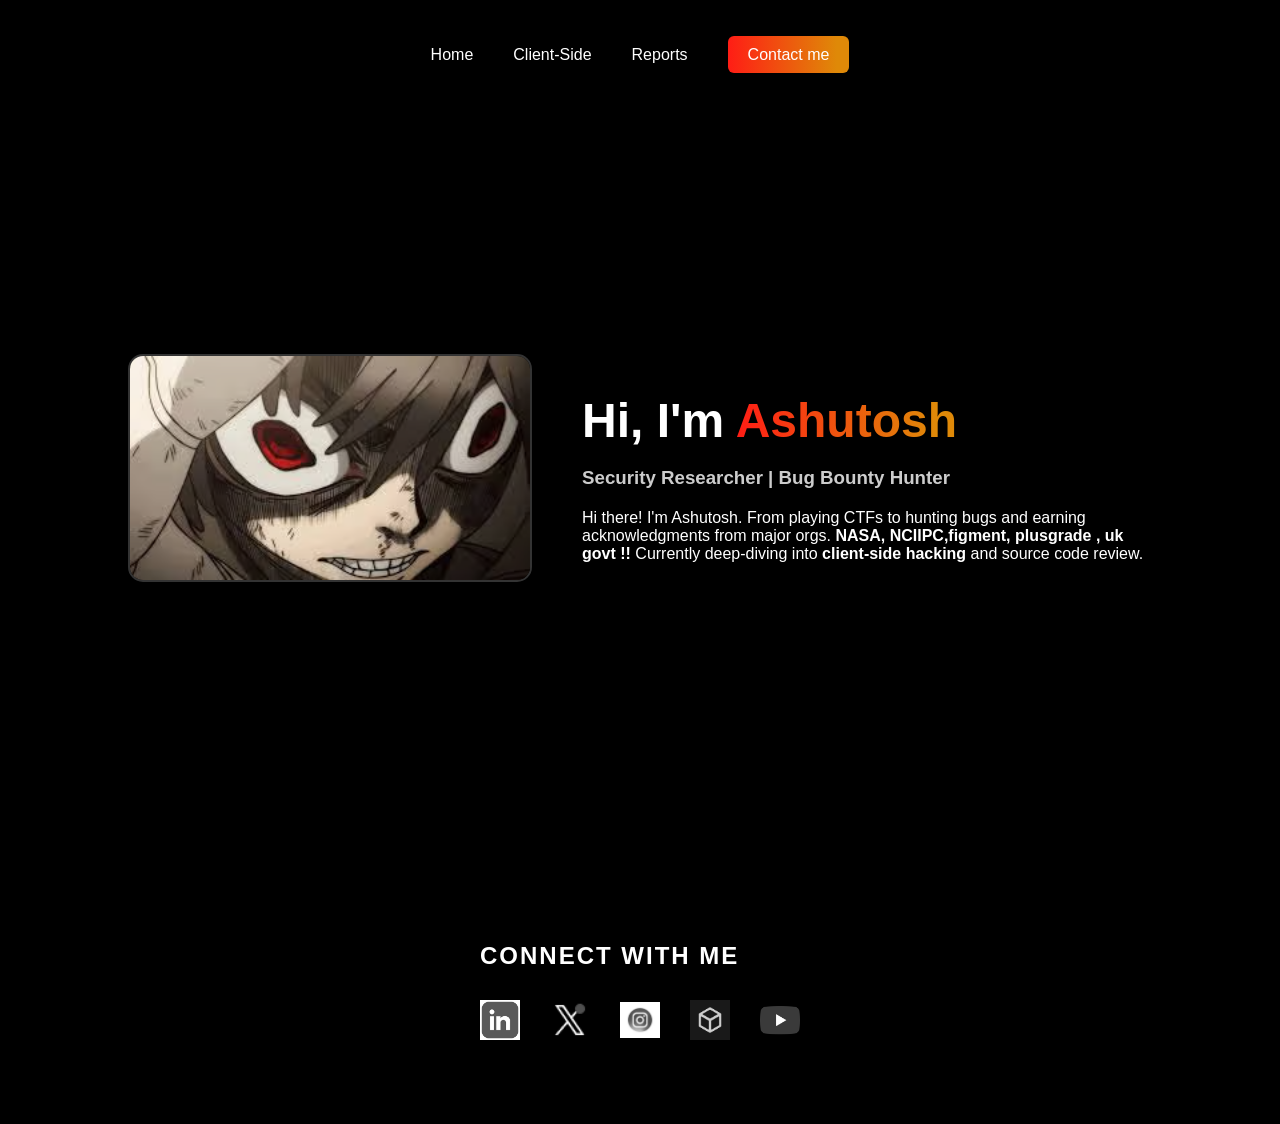
==== index.html @ ce7d2925 "Update index.html" ====
<!DOCTYPE html>
<html lang="en">
<head>
    <meta charset="UTF-8">
    <meta name="viewport" content="width=device-width, initial-scale=1.0">
    <link rel="stylesheet" href="dinner.css">
    <title>itsmeashu | Portfolio</title>
</head>
<body>

    <nav>
        <ul class="nav-links">
            <li><a href="/index.html">Home</a></li>
            <li><a href="/cs.html">Client-Side</a></li>
            <li><a href="#projects">Reports</a></li>
            <li><a href="#contact" class="contact">Contact me</a></li> 
        </ul>
    </nav>

    <header id="home" class="hero">
        <div class="hero-container">
            <div class="hero-img">
                <img src="anime1.png" alt="Ashutosh">
            </div>
            <div class="hero-text">
                <h1>Hi, I'm <span class="gradient-text">Ashutosh</span></h1>
                <h3>Security Researcher | Bug Bounty Hunter</h3>
                <p>
                    Hi there! I'm Ashutosh. From playing CTFs to hunting bugs and earning acknowledgments from major orgs. <strong>NASA, NCIIPC,figment, plusgrade , uk govt !!</strong> 
                    Currently deep-diving into <strong>client-side hacking</strong> and source code review.
                </p>
            </div>
        </div>
    </header>
    


<footer>
        <section id="contact" >
        <div class="container-center-stuff">
            <h4>Connect With Me</h4>
            <div class="social-icons">
                <a href="https://www.linkedin.com/in/ashutosh-munde/" target="_blank"><img src="linkedin.png" alt="LinkedIn"></a>
                <a href="https://x.com/6173687561646d6" target="_blank"><img src="twitter.png" alt="Twitter"></a>
                <a href="https://www.instagram.com/itemeash/" target="_blank"><img src="instagram.png" alt="Instagram"></a>
                <a href="https://app.hackthebox.com/users/1570452" target="_blank"><img src="hackthebox.png" alt="HTB"></a>
                <a href="https://www.youtube.com/@0x16x16" target="_blank"><img src="youtube.png" alt="YouTube"></a>
            </div>
        </div>
    </section>
</footer>

</body>
</html>
---- dinner.css ----
body {
    background-color: black;
    margin: 0;
    color: white;
    font-family: 'Segoe UI', sans-serif;
}

/* Navbar Fix */
.nav-links {
    display: flex;
    gap: 40px;
    justify-content: center;
    align-items: center;
    padding: 30px 0;
    list-style: none;
}

.nav-links a {
    color: white;
    text-decoration: none;
    font-weight: 500;
}

/* This targets the links inside your nav-links */
.nav-links a {
    transition: 0.3s; /* This makes the color change smooth, not instant */
}

/* This is the magic part for the hover */
.nav-links a:hover {
    background: linear-gradient(270deg, #DF8908 10%, #ff1d15 100%);
    -webkit-background-clip: text; /* Clips the gradient to the text only */
    -webkit-text-fill-color: transparent; /* Makes the original white color disappear */
    transform: translateY(-2px); /* Optional: makes the link pop up slightly */
}

/* We don't want the gradient effect on the "Contact me" button because it's already a solid button */
.nav-links a.contact:hover {
    -webkit-text-fill-color: white; /* Keeps the text white on the button */
    opacity: 0.9; /* Makes the button slightly fade when hovered */
}

/* 1. This handles the Home, Client-Side, and Reports links */
.nav-links a:not(.contact):hover {
    background: linear-gradient(270deg, #DF8908 10%, #ff1d15 100%);
    -webkit-background-clip: text;
    -webkit-text-fill-color: transparent;
    transition: 0.3s;
}

/* 2. This handles the "Contact me" button specifically */
.nav-links a.contact:hover {
    background: linear-gradient(270deg, #ff1d15 10%, #DF8908 100%); /* Flips the gradient direction */
    -webkit-text-fill-color: white; /* Forces text to stay white */
    opacity: 1; /* Ensures it doesn't fade out */
    transform: scale(1.05); /* Makes the button grow slightly instead of disappearing */
    transition: 0.3s;
}
.contact {
    background: linear-gradient(270deg, #DF8908 10%, #ff1d15 100%);
    padding: 10px 20px;
    border-radius: 6px;
}

/* Gradient Text Effect */
.gradient-text {
    background: linear-gradient(270deg, #DF8908 10%, #ff1d15 100%);
    -webkit-background-clip: text;
    -webkit-text-fill-color: transparent;
}

/* --- THE SIDE-BY-SIDE FIX --- */

.hero {
    display: flex;
    justify-content: center;
    align-items: center;
    min-height: 80vh; /* Adjust height based on screen */
    padding: 0 10%;   /* Proper spacing from sides */
}

.hero-container {
    display: flex;       /* This puts items in a row */
    align-items: center; /* Aligns them vertically in the center */
    gap: 50px;           /* Space between image and text */
    max-width: 1100px;
}

.hero-img img {
    width: 400px;
    border-radius: 15px;
    border: 2px solid #333;
    /* This makes the glow appear smoothly */
    transition: transform 0.3s ease, filter 0.3s ease; 
}

.hero-img img:hover {
    transform: scale(1.02); /* Makes the image pop out slightly */
    
    /* This creates the Yellow to Red glow effect */
    /* Syntax: drop-shadow(offset-x offset-y blur-radius color) */
    filter: drop-shadow(0 0 15px #DF8908) drop-shadow(0 0 30px #ff1d15);
}

.hero-text {
    max-width: 600px;    /* Keeps text from stretching too wide */
    text-align: left;    /* Ensures text stays aligned left */
}

.hero-text h1 {
    font-size: 3rem;
    margin-bottom: 10px;
}

.hero-text h3 {
    color: #ccc;
    margin-bottom: 20px;
}


.hero-text:hover {
    background: linear-gradient(270deg, #DF8908 10%, #ff1d15 100%);
    -webkit-background-clip: text; /* Clips the gradient to the text only */
    -webkit-text-fill-color: transparent; /* Makes the original white color disappear */
    transform: translateY(-2px); /* Optional: makes the link pop up slightly */
}

.research-content {
    display: flex;         /* Puts image and text in a row */
    align-items: center;   /* Centers them vertically */
    gap: 20px;             /* Space between image and text */
    background: #111;      /* Dark background for the box */
    padding: 20px;
    border-radius: 10px;
    margin-top: 40px;
}
.research-content {
    display: flex;         /* Puts image and text in a row */
    align-items: center;   /* Centers them vertically */
    gap: 20px;             /* Space between image and text */
    background: #111;      /* Dark background for the box */
    padding: 20px;
    border-radius: 10px;
    margin-top: 40px;
}

#contact {
    display: flex;
    flex-direction: column; /* This stacks the "Connect With Me" text ON TOP of the icons */
    justify-content: center; /* Centers vertically */
    align-items: center;     /* Centers horizontally */
    padding: 80px 0;         /* Gives the section some breathing room */
    background-color: #000;  /* Keeps it dark */
}

.container-center-stuff h4 {
    font-size: 24px;
    margin-bottom: 30px;
    color: white;
    letter-spacing: 2px;
    text-transform: uppercase;
    
}

.social-icons {
    display: flex;
    gap: 30px;              /* Equal space between each icon */
    justify-content: center;
    align-items: center;
}

.social-icons img {
    width: 40px;            /* Set a uniform size for all icons */
    transition: 0.4s ease;  /* Smooth transition for the hover effect */
    filter: grayscale(100%); /* Makes them look "stealthy" until hovered */
}

/* --- THE COOL HOVER EFFECT --- */
.social-icons img:hover {
    filter: grayscale(0%);  /* Brings back the original color */
    transform: scale(1.3);   /* Makes the icon grow slightly */
    filter: drop-shadow(0 0 10px #ff1d15); /* Adds a red neon glow */
}

.container-center-stuff h4:hover{
background: linear-gradient(270deg, #DF8908 10%, #ff1d15 100%);
    -webkit-background-clip: text; /* Clips the gradient to the text only */
    -webkit-text-fill-color: transparent; /* Makes the original white color disappear */
    transform: translateY(-2px); /* Optional: makes the link pop up slightly */
}
@keyframes pulseGlow {
    0% { filter: drop-shadow(0 0 30px rgb(75, 128, 0)); }
    50% { filter: drop-shadow(0 0 40px #ff1d15); }
    100% { filter: drop-shadow(0 0 50px Yellow); }
}

.hero-img img:hover {
    animation: pulseGlow 1.5s infinite ease-in-out;
}

/* Container for the page content */
.container {
    padding: 60px 10%;
    max-width: 1100px;
    margin: 0 auto;
}

/* Page Title Styling */
.section-title {
    text-align: center;
    font-size: 2.5rem;
    margin-bottom: 50px;
}

/* --- BLOG CARD STYLE --- */
.blog-card {
    background: #161b22; /* Slightly lighter than pure black */
    padding: 40px;
    border-radius: 15px;
    border: 1px solid #30363d;
    text-align: center;
    margin-bottom: 40px;
    transition: transform 0.3s ease;
}

.blog-card:hover {
    transform: translateY(-5px);
    border-color: #DF8908; /* Glows on hover */
}

.blog-link {
    font-size: 1.8rem;
    color: #58a6ff;
    text-decoration: none;
    font-weight: bold;
    display: block;
    margin-bottom: 15px;
}

.solution-btn {
    display: inline-block;
    margin-top: 20px;
    padding: 12px 25px;
    background: linear-gradient(270deg, #DF8908, #ff1d15);
    color: white;
    text-decoration: none;
    border-radius: 8px;
    font-weight: bold;
}

/* --- RESEARCHER HIGHLIGHT (Side-by-Side) --- */
.research-content {
    display: flex;         /* Image on left, text on right */
    align-items: center;   /* Center them vertically */
    gap: 30px;
    background: #0d1117;
    padding: 25px;
    border-radius: 12px;
    border-left: 5px solid #ff1d15; /* Cool accent border */
}

.research-img {
    width: 150px;
    border-radius: 10px;
    transition: 0.3s;
}

.research-img:hover {
    filter: drop-shadow(0 0 10px #DF8908);
}

.research-text p {
    font-size: 1.2rem;
    margin-bottom: 10px;
    color: #c9d1d9;
}

.research-text a {
    color: #58a6ff;
    text-decoration: none;
    font-weight: bold;
}

.research-text a:hover {
    text-decoration: underline;
}
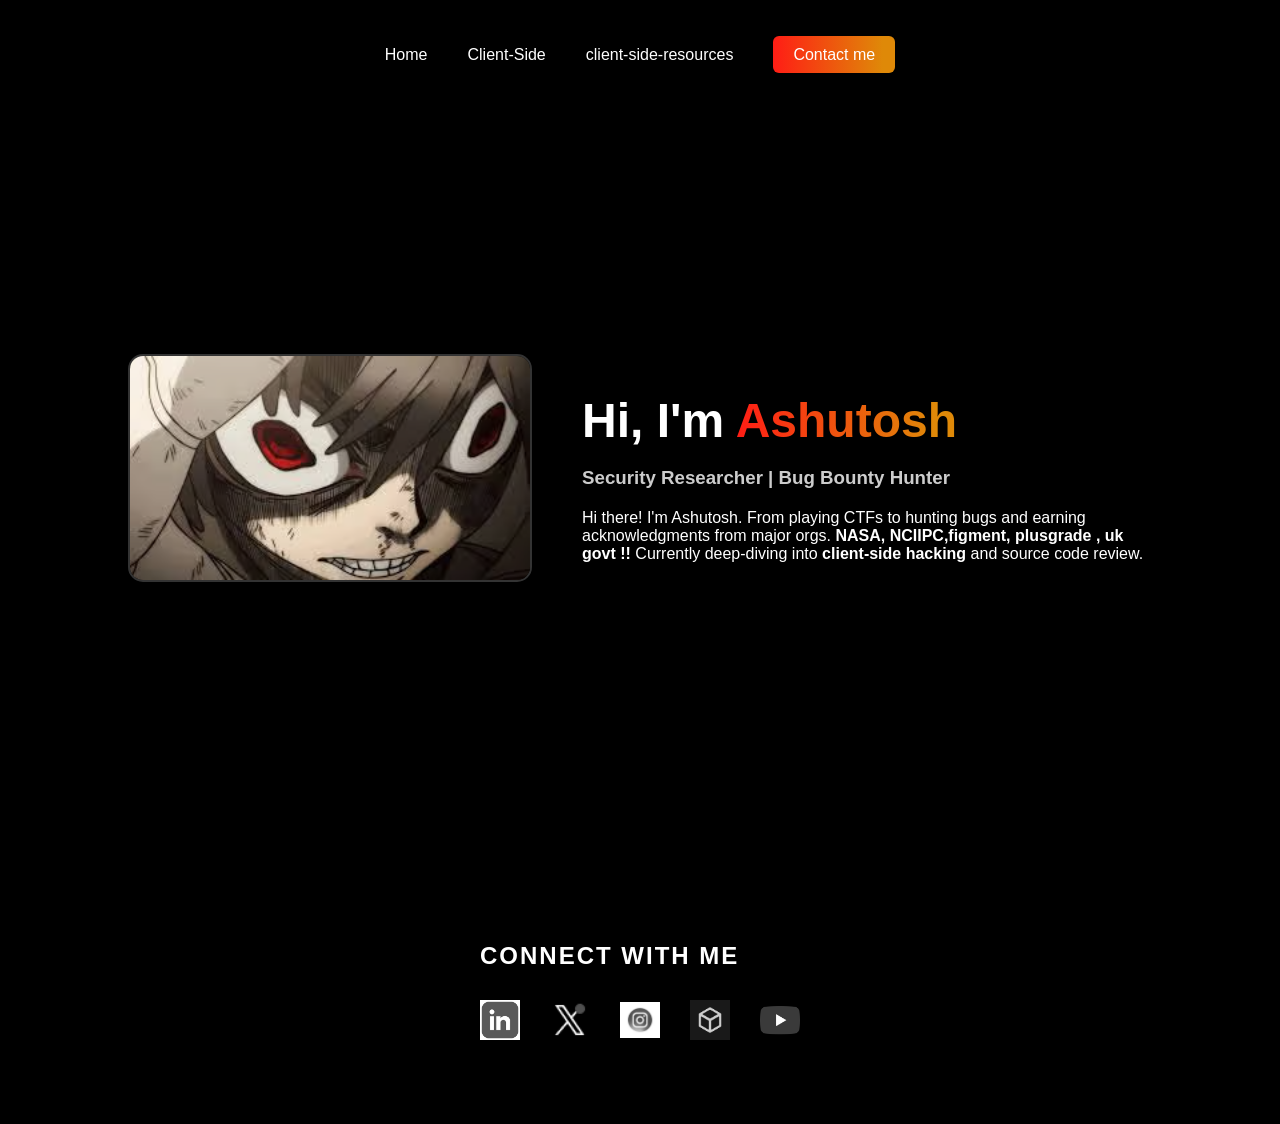
==== commit 3ad01dd1: "Update index.html" ====
--- a/index.html
+++ b/index.html
@@ -10,10 +10,10 @@
 
     <nav>
         <ul class="nav-links">
-            <li><a href="/index.html">Home</a></li>
-            <li><a href="/cs.html">Client-Side</a></li>
-            <li><a href="#projects">Reports</a></li>
-            <li><a href="#contact" class="contact">Contact me</a></li> 
+            <li><a href="index.html">Home</a></li>
+            <li><a href="cs.html">Client-Side</a></li>
+            <li><a href="client-side-resources.html">client-side-resources</a></li>
+            <li><a href="#contact" class="contact">Contact me</a></li>
         </ul>
     </nav>
 
@@ -56,3 +56,10 @@
 
 
 
+
+
+
+
+
+
+
--- a/dinner.css
+++ b/dinner.css
@@ -82,7 +82,7 @@
 .hero-container {
     display: flex;       /* This puts items in a row */
     align-items: center; /* Aligns them vertically in the center */
-    gap: 50px;           /* Space between image and text */
+    gap: 50px;       /* Space between image and text */
     max-width: 1100px;
 }
 
@@ -149,8 +149,7 @@
     flex-direction: column; /* This stacks the "Connect With Me" text ON TOP of the icons */
     justify-content: center; /* Centers vertically */
     align-items: center;     /* Centers horizontally */
-    padding: 80px 0;         /* Gives the section some breathing room */
-    background-color: #000;  /* Keeps it dark */
+    padding: 80px 0;         /* Gives the section some breathing room */  /* Keeps it dark */
 }
 
 .container-center-stuff h4 {
@@ -175,7 +174,7 @@
     filter: grayscale(100%); /* Makes them look "stealthy" until hovered */
 }
 
-/* --- THE COOL HOVER EFFECT --- */
+
 .social-icons img:hover {
     filter: grayscale(0%);  /* Brings back the original color */
     transform: scale(1.3);   /* Makes the icon grow slightly */
@@ -248,7 +247,7 @@
     font-weight: bold;
 }
 
-/* --- RESEARCHER HIGHLIGHT (Side-by-Side) --- */
+
 .research-content {
     display: flex;         /* Image on left, text on right */
     align-items: center;   /* Center them vertically */
@@ -284,3 +283,119 @@
 .research-text a:hover {
     text-decoration: underline;
 }
+
+
+body {
+    /* 1. Image ka path */
+    background-image: url('/sakamoto.webp'); 
+
+    /* 2. Image ko stretch hone se bachata hai aur poora area cover karta hai */
+    background-size: cover; 
+
+    /* 3. Image ko center mein rakhta hai */
+    background-position: center; 
+
+    /* 4. Image ko repeat hone se rokta hai agar screen badi ho */
+    background-repeat: no-repeat; 
+
+    /* 5. Scroll karne par image peeche fix rahegi (Optional, looks pro) */
+    background-attachment: fixed; 
+}
+
+ .wow{
+    /* 1. Image ka path */
+    background-image: url('/jj.avif'); 
+
+    /* 2. Image ko stretch hone se bachata hai aur poora area cover karta hai */
+    background-size: cover; 
+
+    /* 3. Image ko center mein rakhta hai */
+    background-position: center; 
+
+    /* 4. Image ko repeat hone se rokta hai agar screen badi ho */
+    background-repeat: no-repeat; 
+
+    /* 5. Scroll karne par image peeche fix rahegi (Optional, looks pro) */
+    background-attachment: fixed; 
+}
+/* Section Container */
+.client-side-writeups {
+    padding: 60px 20px;
+    max-width: 1000px;
+    margin: 0 auto;
+    text-align: center;
+}
+
+.writeups-header h1 {
+    font-size: 2.5rem;
+    margin-bottom: 40px;
+    letter-spacing: 2px;
+}
+
+.writeups-header span {
+    color: #DF8908; /* Your theme orange color */
+}
+
+/* Flexbox Layout for Cards */
+.writeups-container {
+    display: flex;
+    flex-direction: column;
+    gap: 20px;
+}
+
+/* Writeup Card Styling */
+.writeup-card {
+    background: rgba(22, 27, 34, 0.8); /* Semi-transparent dark */
+    border: 1px solid #30363d;
+    padding: 25px;
+    border-radius: 12px;
+    text-decoration: none;
+    color: #c9d1d9;
+    display: flex;
+    align-items: center;
+    gap: 20px;
+    transition: all 0.3s ease;
+    text-align: left;
+    position: relative;
+    overflow: hidden;
+}
+
+/* Hover Effect */
+.writeup-card:hover {
+    transform: translateX(10px);
+    border-color: #DF8908;
+    background: #1c2128;
+    box-shadow: 0 0 20px rgba(223, 137, 8, 0.2);
+}
+
+.card-number {
+    font-size: 1.5rem;
+    font-weight: bold;
+    color: #30363d;
+}
+
+.writeup-card:hover .card-number {
+    color: #DF8908;
+}
+
+.writeup-card p {
+    flex: 1;
+    font-size: 1.1rem;
+    margin: 0;
+}
+
+/* Small Tag on the right */
+.card-tag {
+    font-size: 0.7rem;
+    background: #DF8908;
+    color: black;
+    padding: 4px 10px;
+    border-radius: 4px;
+    font-weight: bold;
+    text-transform: uppercase;
+}
+
+/* Special Highlight for the GitBook Link */
+.writeup-card.highlight {
+    border-left: 4px solid #DF8908;
+}
